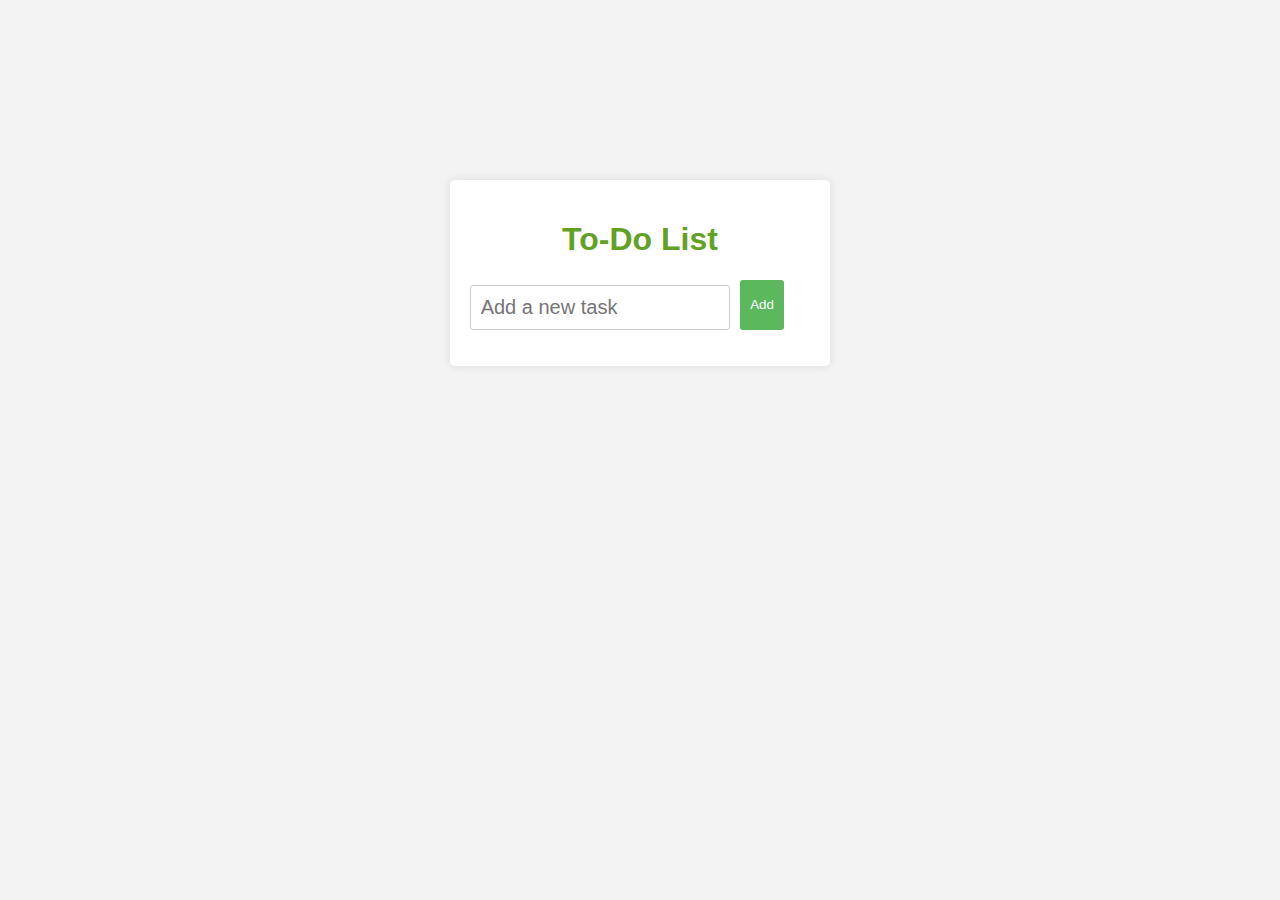
==== todo.html @ b41295b9 "Initial Commit" ====
<!DOCTYPE html>
<html lang="en">
<head>
    <meta charset="UTF-8">
    <meta name="viewport" content="width=device-width, initial-scale=1.0">
    <title>To-Do List</title>
    <link rel="stylesheet" href="CSS\style.css">
    <script src="JS\todo.js" defer></script>
</head>
<body>
    <div class="containertodo">
        <h1>To-Do List</h1>
        <div class="input-group">
            <input type="text" id="new-task" placeholder="Add a new task">
            <button id="add-task">Add</button>
            <div class="error"></div>
        </div>
            <ul id="task-list"></ul>
    </div>
</body>
</html>
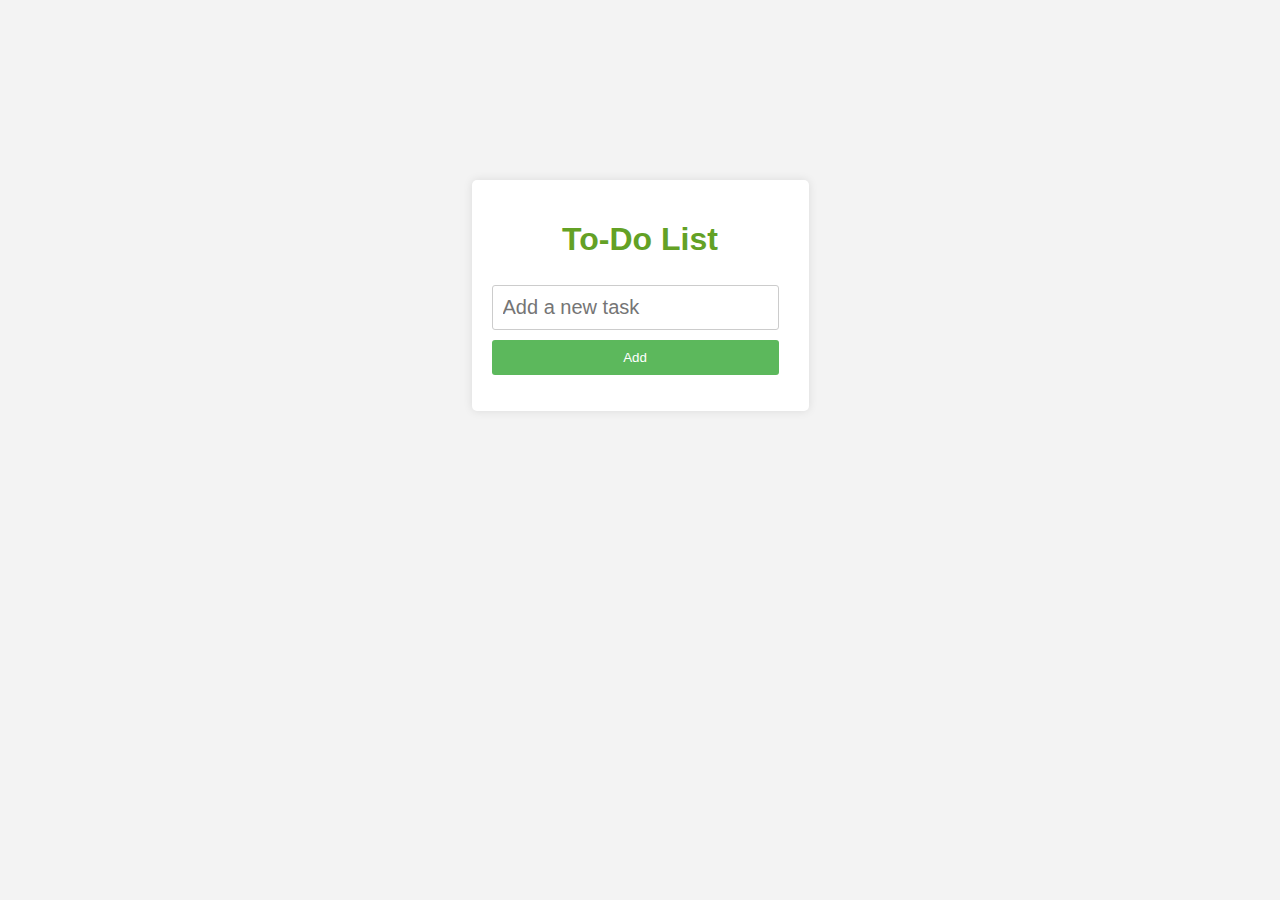
==== commit 29693c14: "Css changes" ====
--- a/todo.html
+++ b/todo.html
@@ -12,8 +12,8 @@
         <h1>To-Do List</h1>
         <div class="input-group">
             <input type="text" id="new-task" placeholder="Add a new task">
+            <div class="error"></div>
             <button id="add-task">Add</button>
-            <div class="error"></div>
         </div>
             <ul id="task-list"></ul>
     </div>
